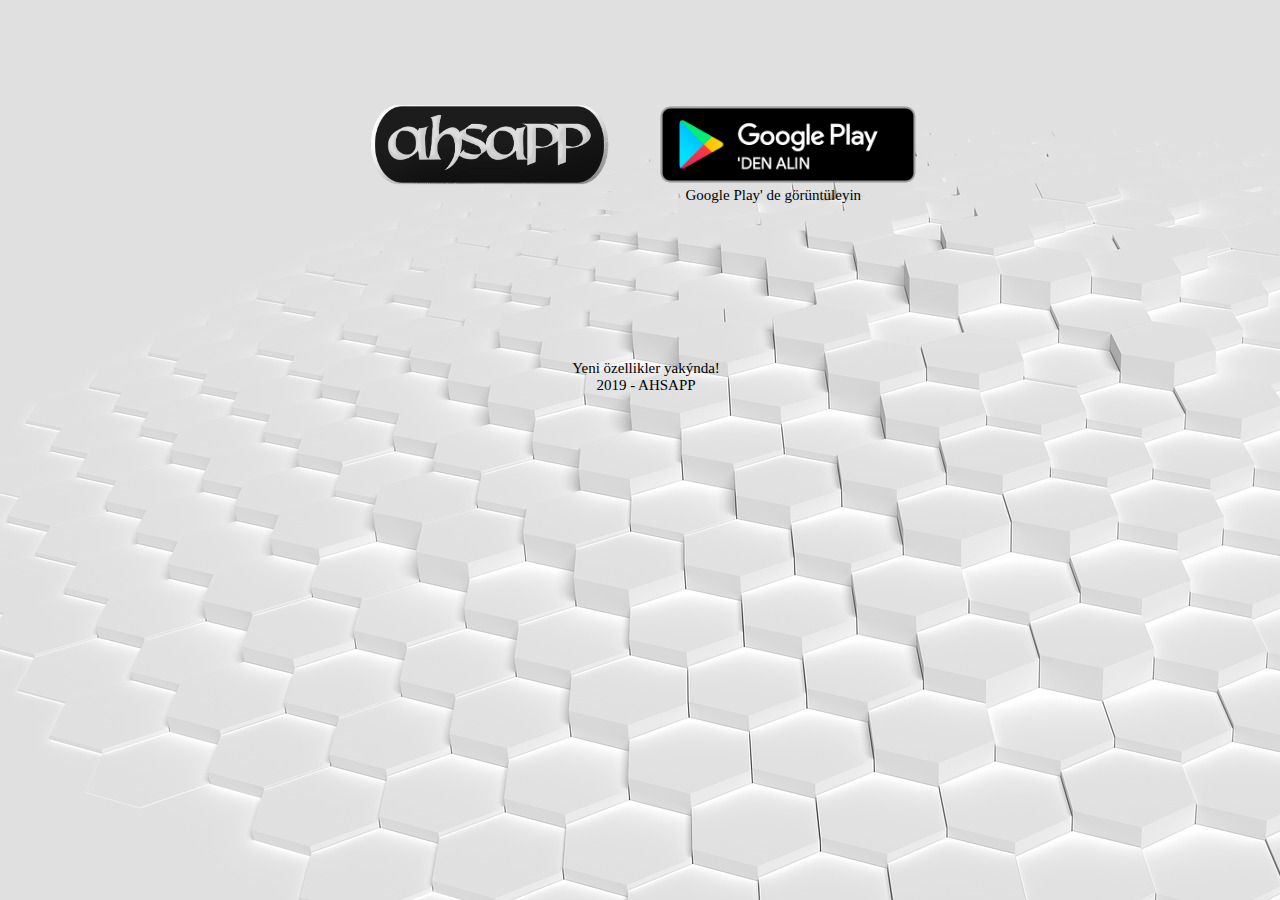
==== index.html @ b19094dc "Add files via upload" ====
<!DOCTYPE HTML PUBLIC "-//W3C//DTD HTML 4.01 Transitional//EN">
<html>
<head>
<title>Untitled</title>
<meta http-equiv="content-type" content="text/html; charset=windows-4512">
<meta name="generator" content="Web Page Maker">
<link rel="stylesheet" type="text/css" href="default.css" />
<style type="text/css">
a.style1:link{color:#FFFFFF;text-decoration: none;}
a.style1:visited{color:#FFFFFF;text-decoration: none;}
a.style1:hover{color:#FFFFFF;text-decoration: none;}
a.style1:active{color:#FFFFFF;text-decoration: none;}
</style>

<style type="text/css">
div#container
{
	position:relative;
	width: 1005px;
	margin-top: 0px;
	margin-left: auto;
	margin-right: auto;
	text-align:left; 
}
body {text-align:center;margin:0}
</style>

</head>
<body background="images/grid-3230205_1920.jpg">
<div id="container">
<div id="image1" style="position:absolute; overflow:hidden; left:209px; top:97px; width:285px; height:95px; z-index:0"><img src="images/g4591.png" alt="" title="" border=0 width=285 height=95></div>

<div id="image2" style="position:absolute; overflow:hidden; left:504px; top:88px; width:292px; height:113px; z-index:2"><a href="https://play.google.com/store/apps/developer?id=AHSAPP"><img src="images/google-play-badge (1).png" alt="" title="" border=0 width=292 height=113></a></div>

<div id="text1" style="position:absolute; overflow:hidden; left:548px; top:187px; width:208px; height:24px; z-index:2">
<div class="wpmd">
<div><font face="Ubuntu" class="ws11">Google Play' de g�r�nt�leyin</font></div>
</div></div>

<div id="text2" style="position:absolute; overflow:hidden; left:425px; top:360px; width:167px; height:44px; z-index:3">
<div class="wpmd">
<div align=center><font face="Ubuntu" class="ws11">Yeni �zellikler yak�nda!</font></div>
<div align=center><font face="Ubuntu" class="ws11">2019 - AHSAPP</font></div>
</div></div>

</div>

</body>
</html>
---- default.css ----
<style type="text/css">
/*----------Text Styles----------*/
.ws6 {font-size: 8px;}
.ws7 {font-size: 9.3px;}
.ws8 {font-size: 11px;}
.ws9 {font-size: 12px;}
.ws10 {font-size: 13px;}
.ws11 {font-size: 15px;}
.ws12 {font-size: 16px;}
.ws14 {font-size: 19px;}
.ws16 {font-size: 21px;}
.ws18 {font-size: 24px;}
.ws20 {font-size: 27px;}
.ws22 {font-size: 29px;}
.ws24 {font-size: 32px;}
.ws26 {font-size: 35px;}
.ws28 {font-size: 37px;}
.ws36 {font-size: 48px;}
.ws48 {font-size: 64px;}
.ws72 {font-size: 96px;}
.wpmd {font-size: 13px;font-family: Arial,Helvetica,Sans-Serif;font-style: normal;font-weight: normal;}
/*----------Para Styles----------*/
DIV,UL,OL /* Left */
{
 margin-top: 0px;
 margin-bottom: 0px;
}
</style>
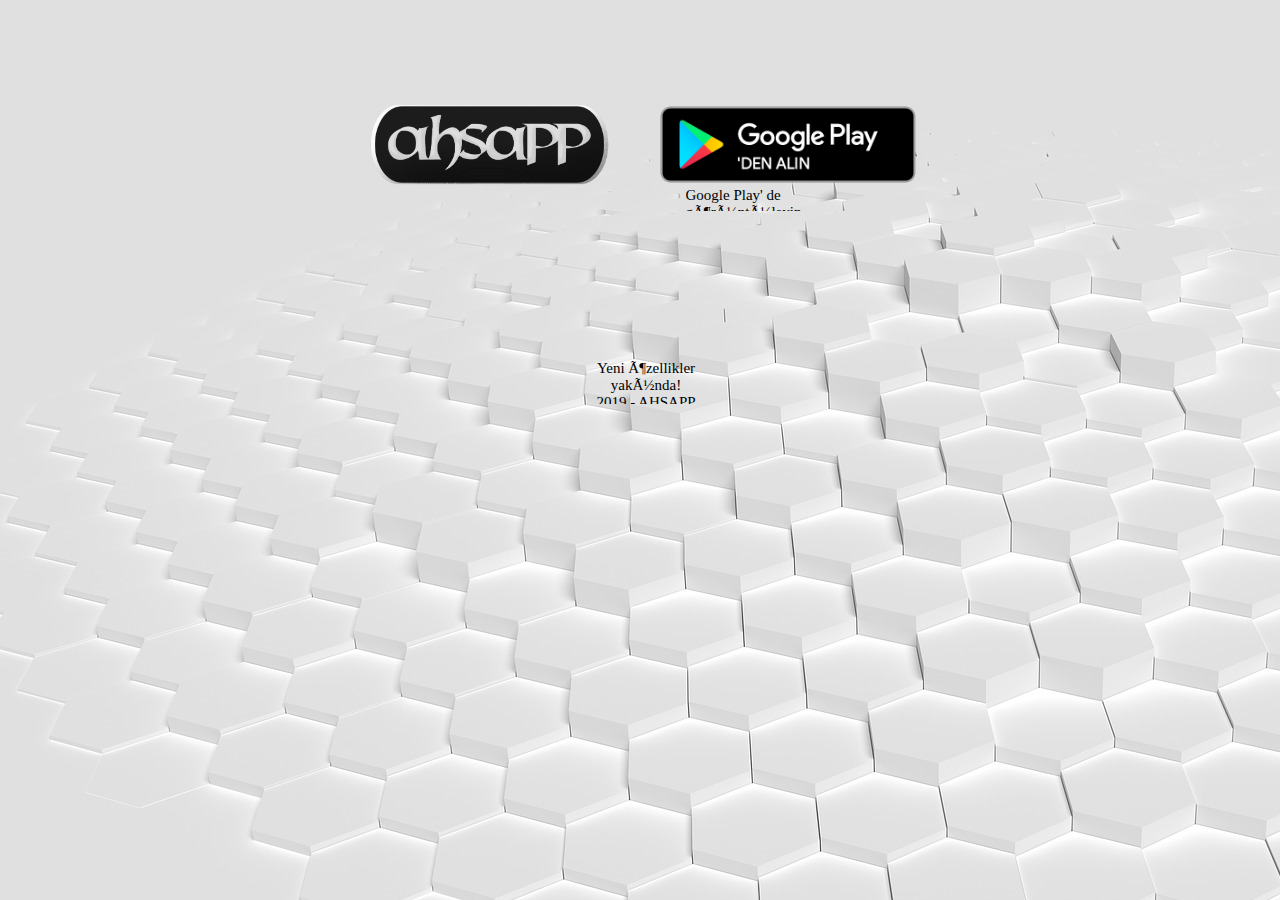
==== commit 6738f1a4: "Update index.html" ====
--- a/index.html
+++ b/index.html
@@ -1,9 +1,9 @@
-<!DOCTYPE HTML PUBLIC "-//W3C//DTD HTML 4.01 Transitional//EN">
 <html>
 <head>
 <title>Untitled</title>
+<meta name="viewport" content="width=device-width, initial-scale=1">
 <meta http-equiv="content-type" content="text/html; charset=windows-4512">
-<meta name="generator" content="Web Page Maker">
+<meta name="generator" content="AHSAPP">
 <link rel="stylesheet" type="text/css" href="default.css" />
 <style type="text/css">
 a.style1:link{color:#FFFFFF;text-decoration: none;}
@@ -34,12 +34,12 @@
 
 <div id="text1" style="position:absolute; overflow:hidden; left:548px; top:187px; width:208px; height:24px; z-index:2">
 <div class="wpmd">
-<div><font face="Ubuntu" class="ws11">Google Play' de g�r�nt�leyin</font></div>
+<div><font face="Ubuntu" class="ws11">Google Play' de görüntüleyin</font></div>
 </div></div>
 
 <div id="text2" style="position:absolute; overflow:hidden; left:425px; top:360px; width:167px; height:44px; z-index:3">
 <div class="wpmd">
-<div align=center><font face="Ubuntu" class="ws11">Yeni �zellikler yak�nda!</font></div>
+<div align=center><font face="Ubuntu" class="ws11">Yeni özellikler yakýnda!</font></div>
 <div align=center><font face="Ubuntu" class="ws11">2019 - AHSAPP</font></div>
 </div></div>
 
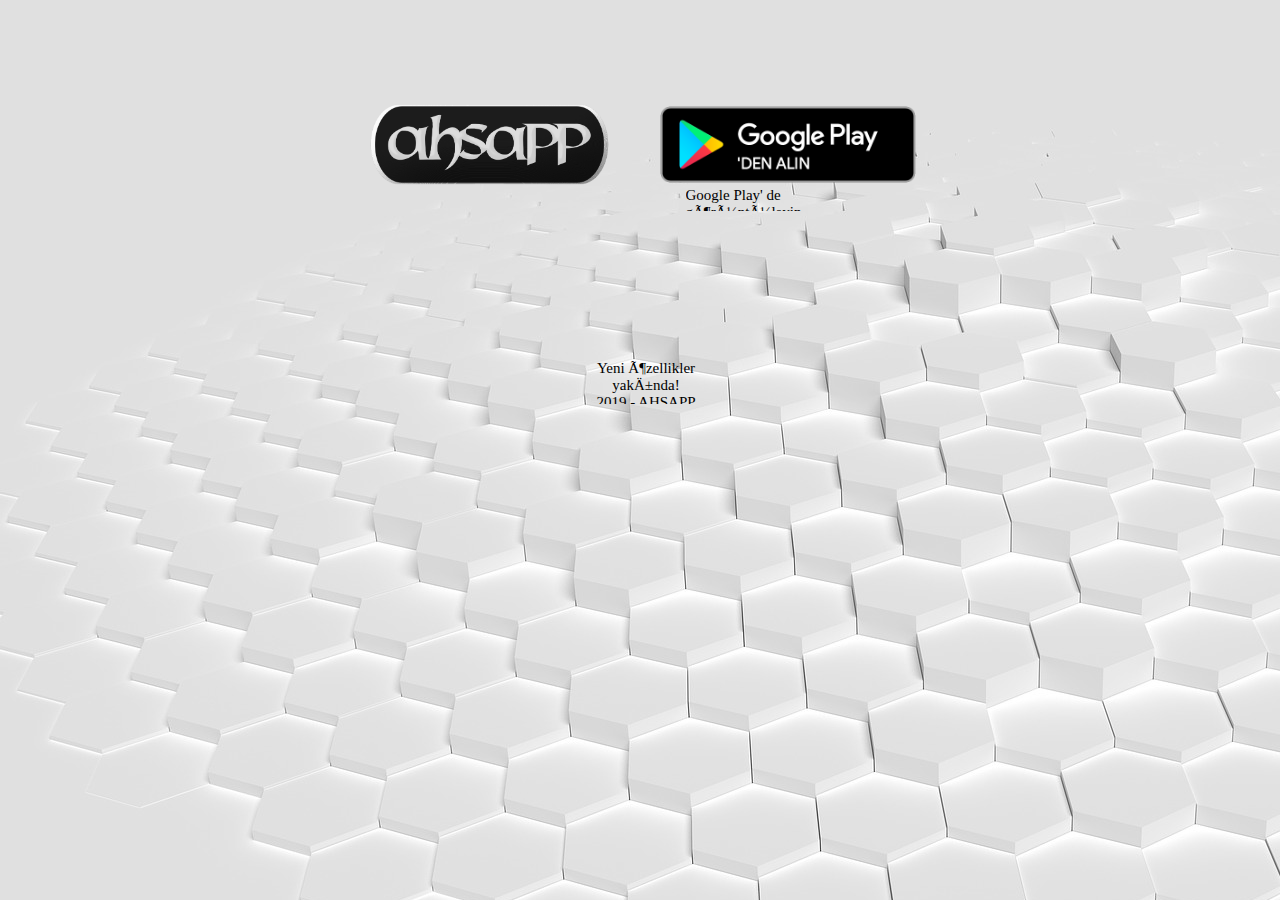
==== commit 4c938c7c: "Update index.html" ====
--- a/index.html
+++ b/index.html
@@ -39,7 +39,7 @@
 
 <div id="text2" style="position:absolute; overflow:hidden; left:425px; top:360px; width:167px; height:44px; z-index:3">
 <div class="wpmd">
-<div align=center><font face="Ubuntu" class="ws11">Yeni özellikler yakýnda!</font></div>
+<div align=center><font face="Ubuntu" class="ws11">Yeni özellikler yakında!</font></div>
 <div align=center><font face="Ubuntu" class="ws11">2019 - AHSAPP</font></div>
 </div></div>
 
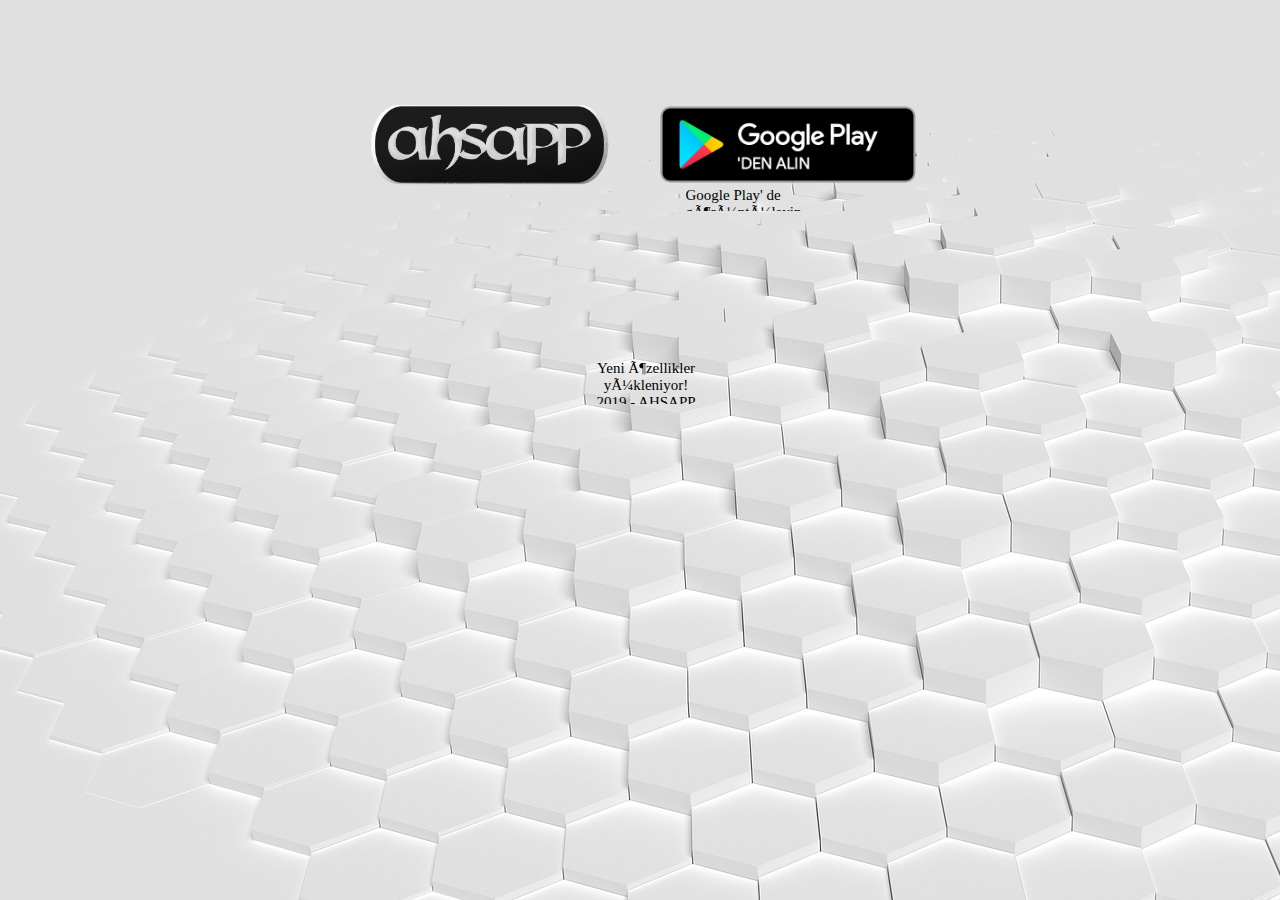
==== commit 3a286306: "Update index.html" ====
--- a/index.html
+++ b/index.html
@@ -39,7 +39,7 @@
 
 <div id="text2" style="position:absolute; overflow:hidden; left:425px; top:360px; width:167px; height:44px; z-index:3">
 <div class="wpmd">
-<div align=center><font face="Ubuntu" class="ws11">Yeni özellikler yakında!</font></div>
+<div align=center><font face="Ubuntu" class="ws11">Yeni özellikler yükleniyor!</font></div>
 <div align=center><font face="Ubuntu" class="ws11">2019 - AHSAPP</font></div>
 </div></div>
 
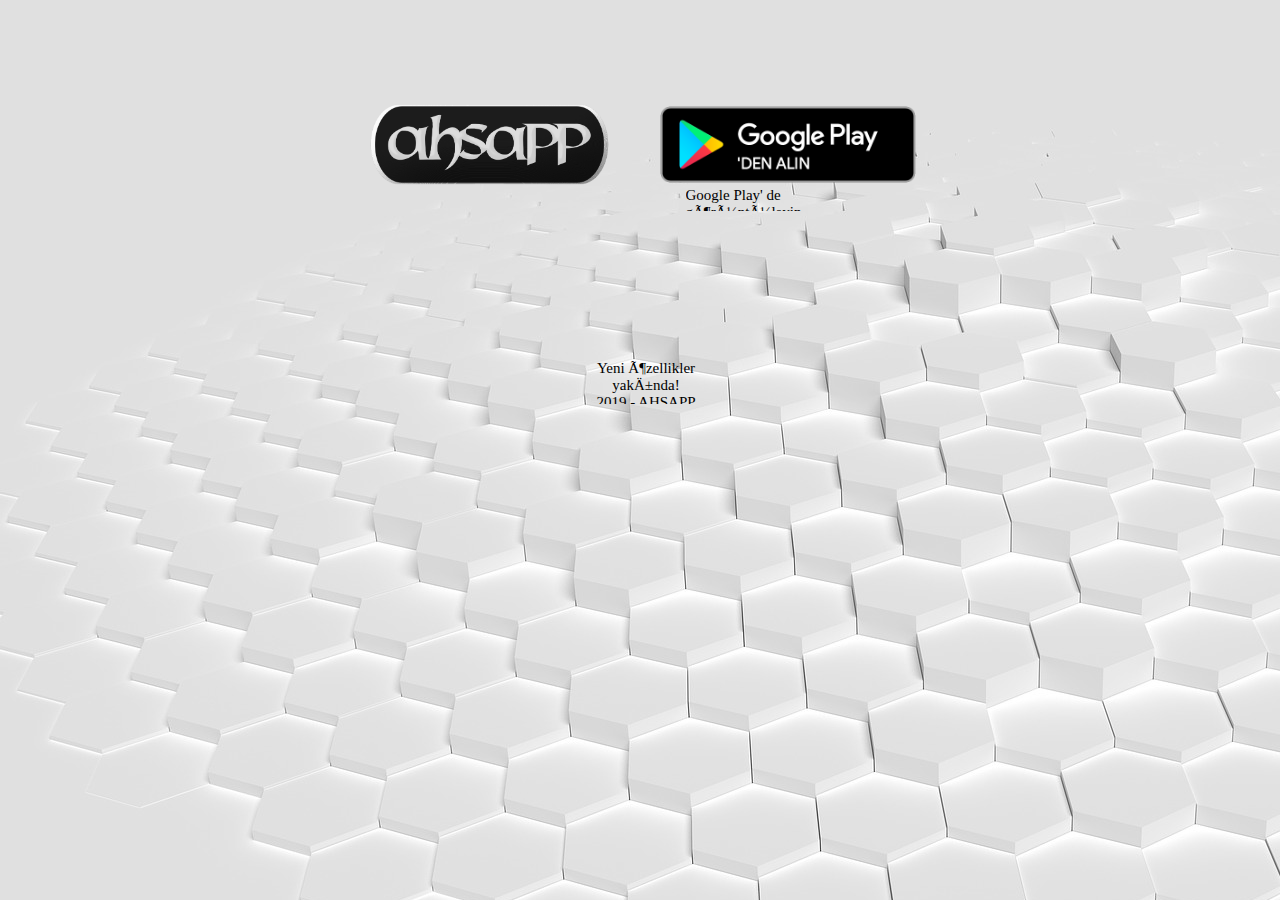
==== commit 29d837cf: "Update index.html" ====
--- a/index.html
+++ b/index.html
@@ -39,7 +39,7 @@
 
 <div id="text2" style="position:absolute; overflow:hidden; left:425px; top:360px; width:167px; height:44px; z-index:3">
 <div class="wpmd">
-<div align=center><font face="Ubuntu" class="ws11">Yeni özellikler yükleniyor!</font></div>
+<div align=center><font face="Ubuntu" class="ws11">Yeni özellikler yakında!</font></div>
 <div align=center><font face="Ubuntu" class="ws11">2019 - AHSAPP</font></div>
 </div></div>
 
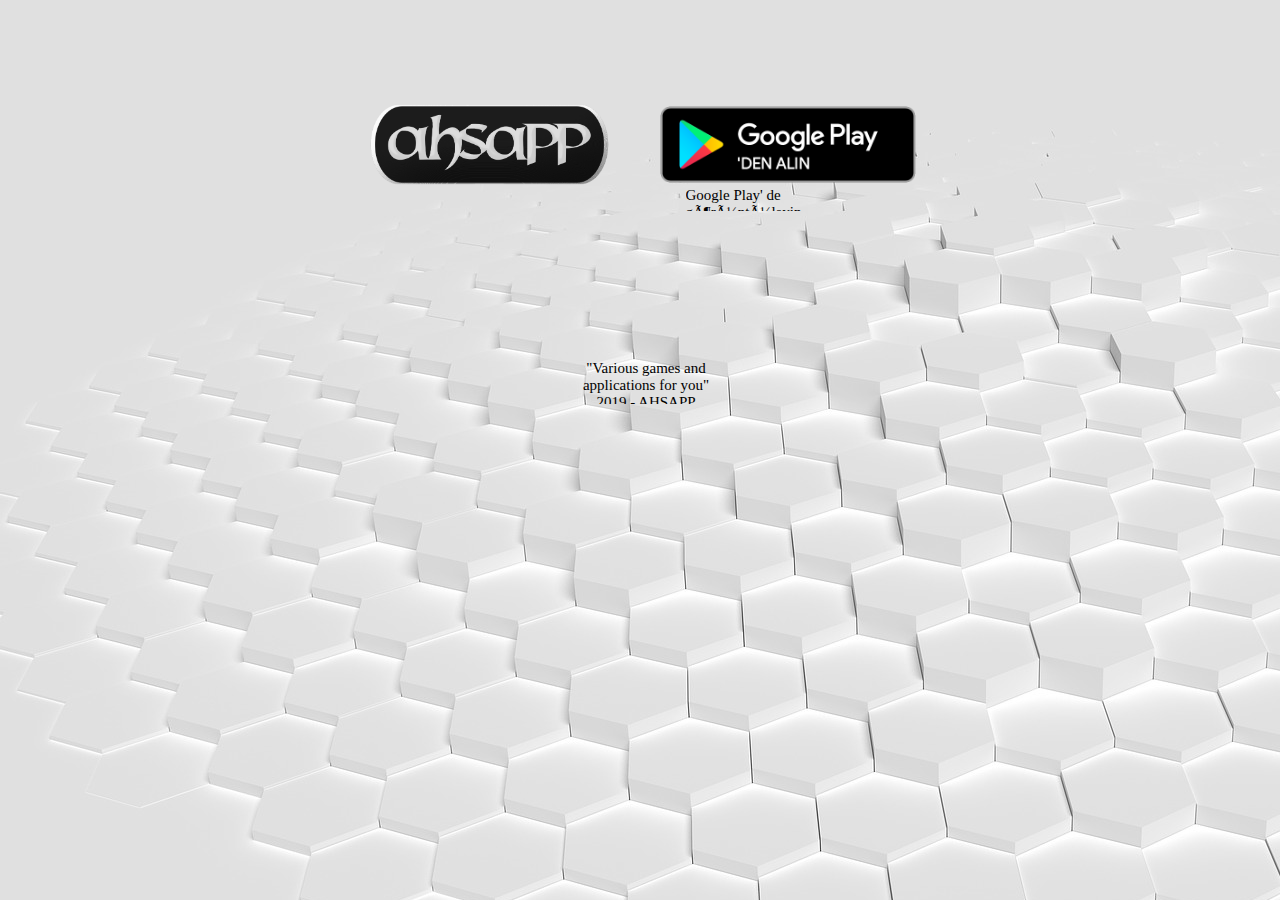
==== commit 7e8b9086: "Update index.html" ====
--- a/index.html
+++ b/index.html
@@ -1,6 +1,6 @@
 <html>
 <head>
-<title>Untitled</title>
+<title>AHSAPP</title>
 <meta name="viewport" content="width=device-width, initial-scale=1">
 <meta http-equiv="content-type" content="text/html; charset=windows-4512">
 <meta name="generator" content="AHSAPP">
@@ -30,7 +30,7 @@
 <div id="container">
 <div id="image1" style="position:absolute; overflow:hidden; left:209px; top:97px; width:285px; height:95px; z-index:0"><img src="images/g4591.png" alt="" title="" border=0 width=285 height=95></div>
 
-<div id="image2" style="position:absolute; overflow:hidden; left:504px; top:88px; width:292px; height:113px; z-index:2"><a href="https://play.google.com/store/apps/developer?id=AHSAPP"><img src="images/google-play-badge (1).png" alt="" title="" border=0 width=292 height=113></a></div>
+<div id="image2" style="position:absolute; overflow:hidden; left:504px; top:88px; width:292px; height:113px; z-index:2"><a href="https://play.google.com/store/apps/dev?id=7606923165540402077"><img src="images/google-play-badge (1).png" alt="" title="" border=0 width=292 height=113></a></div>
 
 <div id="text1" style="position:absolute; overflow:hidden; left:548px; top:187px; width:208px; height:24px; z-index:2">
 <div class="wpmd">
@@ -39,7 +39,7 @@
 
 <div id="text2" style="position:absolute; overflow:hidden; left:425px; top:360px; width:167px; height:44px; z-index:3">
 <div class="wpmd">
-<div align=center><font face="Ubuntu" class="ws11">Yeni özellikler yakında!</font></div>
+<div align=center><font face="Ubuntu" class="ws11">"Various games and applications for you"</font></div>
 <div align=center><font face="Ubuntu" class="ws11">2019 - AHSAPP</font></div>
 </div></div>
 
